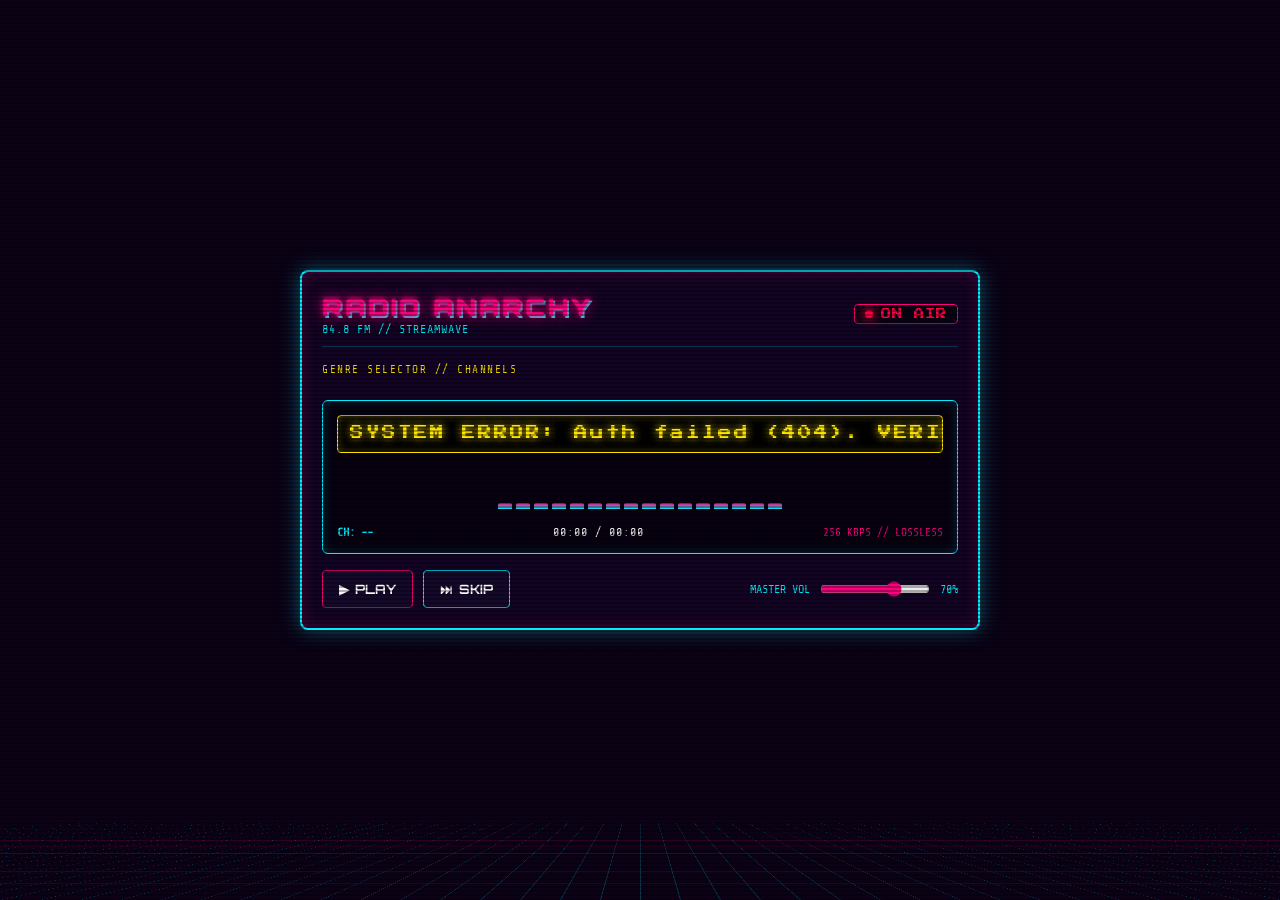
==== web_player/index.html @ dfcef508 "feat: Radio Anarchy commercial audio streaming platform" ====
<!DOCTYPE html>
<html lang="en">
<head>
  <meta charset="UTF-8">
  <meta name="viewport" content="width=device-width, initial-scale=1.0">
  <title>RADIO ANARCHY // OBS STREAM PLAYER</title>
  <link rel="stylesheet" href="style.css">
  <link href="https://fonts.googleapis.com/css2?family=Orbitron:wght@400;700;900&family=Press+Start+2P&family=Share+Tech+Mono&display=swap" rel="stylesheet">
</head>
<body>
  <div class="crt-overlay"></div>
  <div class="synth-grid"></div>

  <!-- Main Broadcast HUD -->
  <main class="player-container" id="playerContainer">
    <!-- Header HUD -->
    <header class="hud-header">
      <div class="brand">
        <span class="glitch" data-text="RADIO ANARCHY">RADIO ANARCHY</span>
        <span class="freq-tag">84.8 FM // STREAMWAVE</span>
      </div>
      <div class="broadcast-status">
        <span class="live-led active"></span>
        <span class="live-text">ON AIR</span>
      </div>
    </header>

    <!-- Channel Selector Rack -->
    <nav class="channel-rack">
      <div class="rack-label">GENRE SELECTOR // CHANNELS</div>
      <div class="channel-buttons" id="channelList">
        <!-- Dynamically injected from API -->
      </div>
    </nav>

    <!-- Center Display Unit -->
    <section class="display-unit">
      <!-- Now Playing Marquee Crawl -->
      <div class="marquee-wrapper">
        <div class="marquee-track" id="marqueeTrack">
          <span id="nowPlayingText">CONNECTING TO RADIO ANARCHY BROADCAST...</span>
        </div>
      </div>

      <!-- Frequency Equalizer Visualizer -->
      <div class="equalizer-display" id="equalizer">
        <div class="bar"></div><div class="bar"></div><div class="bar"></div><div class="bar"></div>
        <div class="bar"></div><div class="bar"></div><div class="bar"></div><div class="bar"></div>
        <div class="bar"></div><div class="bar"></div><div class="bar"></div><div class="bar"></div>
        <div class="bar"></div><div class="bar"></div><div class="bar"></div><div class="bar"></div>
      </div>

      <!-- Playback Time & Channel Meta -->
      <div class="meta-row">
        <div class="channel-badge" id="currentChannelBadge">CH: --</div>
        <div class="timer" id="timeDisplay">00:00 / 00:00</div>
        <div class="quality-badge">256 KBPS // LOSSLESS</div>
      </div>
    </section>

    <!-- Controls & Mixing Console -->
    <footer class="console-controls">
      <div class="buttons-group">
        <button id="playBtn" class="synth-btn action-btn">
          <span class="btn-icon" id="playIcon">▶</span>
          <span id="playLabel">PLAY</span>
        </button>
        <button id="nextBtn" class="synth-btn">
          <span class="btn-icon">⏭</span>
          <span>SKIP</span>
        </button>
      </div>

      <div class="volume-module">
        <label for="volumeSlider">MASTER VOL</label>
        <input type="range" id="volumeSlider" min="0" max="100" value="70">
        <span id="volumePercent">70%</span>
      </div>
    </footer>
  </main>

  <!-- Autoplay Bypass Interaction Banner (auto-hides in OBS) -->
  <div id="obsBypassBanner" class="bypass-banner">
    <div class="banner-content">
      <div class="neon-pulse">⚡ OBS AUDIO LOCK DETECTED ⚡</div>
      <p>CLICK ANYWHERE OR INTERACT TO ENGAGE BROADCAST</p>
    </div>
  </div>

  <!-- Dual-Deck Audio Engine (Crossfading) -->
  <audio id="deckA" preload="auto"></audio>
  <audio id="deckB" preload="auto"></audio>

  <script src="player.js?v=2.1"></script>
</body>
</html>
---- web_player/style.css ----
:root {
  --bg-color: #0b0217;
  --panel-bg: rgba(20, 5, 40, 0.88);
  --neon-pink: #ff007f;
  --neon-cyan: #00f0ff;
  --neon-yellow: #ffe600;
  --neon-purple: #9d00ff;
  --text-primary: #ffffff;
  --text-dim: #7a6b99;
  --font-retro: 'Orbitron', -apple-system, sans-serif;
  --font-mono: 'Share Tech Mono', monospace;
  --font-arcade: 'Press Start 2P', monospace;
}

* {
  box-sizing: border-box;
  margin: 0;
  padding: 0;
  user-select: none;
}

body {
  background-color: var(--bg-color);
  color: var(--text-primary);
  font-family: var(--font-retro);
  overflow: hidden;
  height: 100vh;
  width: 100vw;
  display: flex;
  align-items: center;
  justify-content: center;
  position: relative;
}

/* Transparent mode for OBS overlays */
body.transparent {
  background: transparent !important;
}
body.transparent .synth-grid,
body.transparent .crt-overlay {
  display: none !important;
}

/* CRT Scanline Overlay */
.crt-overlay {
  position: fixed;
  top: 0; left: 0; right: 0; bottom: 0;
  background: linear-gradient(
    rgba(18, 16, 16, 0) 50%, 
    rgba(0, 0, 0, 0.4) 50%
  ), linear-gradient(
    90deg,
    rgba(255, 0, 0, 0.03),
    rgba(0, 255, 0, 0.01),
    rgba(0, 0, 255, 0.03)
  );
  background-size: 100% 4px, 6px 100%;
  pointer-events: none;
  z-index: 100;
  opacity: 0.75;
}

/* 3D Perspective Synthwave Grid */
.synth-grid {
  position: fixed;
  bottom: 0;
  left: -50%;
  width: 200%;
  height: 45vh;
  background-image: 
    linear-gradient(to right, rgba(0, 240, 255, 0.25) 1px, transparent 1px),
    linear-gradient(to bottom, rgba(255, 0, 127, 0.25) 1px, transparent 1px);
  background-size: 40px 40px;
  transform: perspective(300px) rotateX(65deg);
  transform-origin: bottom center;
  animation: grid-scroll 20s linear infinite;
  z-index: 1;
}

@keyframes grid-scroll {
  from { background-position: 0 0; }
  to { background-position: 0 400px; }
}

/* Main Container */
.player-container {
  position: relative;
  z-index: 10;
  width: 94%;
  max-width: 680px;
  background: var(--panel-bg);
  border: 2px solid var(--neon-cyan);
  border-radius: 8px;
  box-shadow: 
    0 0 20px rgba(0, 240, 255, 0.4),
    inset 0 0 15px rgba(255, 0, 127, 0.25);
  backdrop-filter: blur(10px);
  padding: 20px;
  display: flex;
  flex-direction: column;
  gap: 16px;
}

/* Header */
.hud-header {
  display: flex;
  justify-content: space-between;
  align-items: center;
  border-bottom: 1px solid rgba(0, 240, 255, 0.3);
  padding-bottom: 10px;
}

.brand {
  display: flex;
  flex-direction: column;
}

.glitch {
  font-size: 1.5rem;
  font-weight: 900;
  letter-spacing: 3px;
  color: var(--neon-pink);
  text-shadow: 
    0 0 5px var(--neon-pink),
    0 0 15px var(--neon-pink),
    2px 2px 0px var(--neon-cyan);
}

.freq-tag {
  font-family: var(--font-mono);
  font-size: 0.75rem;
  color: var(--neon-cyan);
  letter-spacing: 1px;
}

.broadcast-status {
  display: flex;
  align-items: center;
  gap: 8px;
  background: rgba(0, 0, 0, 0.5);
  padding: 4px 10px;
  border-radius: 4px;
  border: 1px solid var(--neon-pink);
}

.live-led {
  width: 8px;
  height: 8px;
  border-radius: 50%;
  background: #555;
}

.live-led.active {
  background: #ff0044;
  box-shadow: 0 0 8px #ff0044, 0 0 15px #ff0044;
  animation: pulse-led 1.2s infinite alternate;
}

@keyframes pulse-led {
  from { opacity: 0.4; }
  to { opacity: 1; }
}

.live-text {
  font-family: var(--font-arcade);
  font-size: 0.65rem;
  color: #ff0044;
  letter-spacing: 1px;
}

/* Channel Selector Rack */
.channel-rack {
  display: flex;
  flex-direction: column;
  gap: 8px;
}

.rack-label {
  font-family: var(--font-mono);
  font-size: 0.7rem;
  color: var(--neon-yellow);
  letter-spacing: 1.5px;
}

.channel-buttons {
  display: grid;
  grid-template-columns: repeat(5, 1fr);
  gap: 6px;
}

.ch-btn {
  background: rgba(10, 5, 25, 0.8);
  border: 1px solid var(--neon-purple);
  color: var(--text-dim);
  font-family: var(--font-mono);
  font-size: 0.72rem;
  font-weight: bold;
  padding: 8px 4px;
  border-radius: 4px;
  cursor: pointer;
  text-align: center;
  text-transform: uppercase;
  transition: all 0.2s ease;
  overflow: hidden;
  text-overflow: ellipsis;
  white-space: nowrap;
}

.ch-btn:hover {
  border-color: var(--neon-cyan);
  color: var(--neon-cyan);
  box-shadow: 0 0 8px rgba(0, 240, 255, 0.4);
}

.ch-btn.active {
  background: var(--neon-pink);
  border-color: var(--neon-pink);
  color: #fff;
  font-weight: 900;
  box-shadow: 0 0 12px var(--neon-pink);
}

/* Center Display Unit */
.display-unit {
  background: rgba(5, 1, 15, 0.9);
  border: 1px solid var(--neon-cyan);
  border-radius: 6px;
  padding: 14px;
  display: flex;
  flex-direction: column;
  gap: 12px;
  box-shadow: inset 0 0 12px rgba(0, 240, 255, 0.2);
}

/* Marquee LED Crawl */
.marquee-wrapper {
  overflow: hidden;
  white-space: nowrap;
  background: #000;
  border: 1px solid var(--neon-yellow);
  border-radius: 4px;
  padding: 8px 12px;
  box-shadow: inset 0 0 8px rgba(255, 230, 0, 0.3);
}

.marquee-track {
  display: inline-block;
  white-space: nowrap;
  animation: marquee-scroll 18s linear infinite;
}

.marquee-track span {
  font-family: var(--font-arcade);
  font-size: 0.85rem;
  color: var(--neon-yellow);
  text-shadow: 0 0 8px var(--neon-yellow);
  letter-spacing: 2px;
}

@keyframes marquee-scroll {
  from { transform: translateX(100%); }
  to { transform: translateX(-100%); }
}

/* Frequency Equalizer Bars */
.equalizer-display {
  display: flex;
  align-items: flex-end;
  justify-content: center;
  gap: 4px;
  height: 48px;
  padding: 4px 0;
}

.equalizer-display .bar {
  flex: 1;
  max-width: 14px;
  height: 6px;
  background: linear-gradient(to top, var(--neon-cyan), var(--neon-pink));
  border-radius: 2px 2px 0 0;
  transition: height 0.1s ease;
}

.equalizer-display.playing .bar {
  animation: eq-bounce 0.6s ease-in-out infinite alternate;
}

.equalizer-display .bar:nth-child(2n) { animation-delay: 0.1s; }
.equalizer-display .bar:nth-child(3n) { animation-delay: 0.2s; }
.equalizer-display .bar:nth-child(4n) { animation-delay: 0.35s; }
.equalizer-display .bar:nth-child(5n) { animation-delay: 0.15s; }

@keyframes eq-bounce {
  0% { height: 6px; }
  50% { height: 38px; }
  100% { height: 18px; }
}

/* Meta Row */
.meta-row {
  display: flex;
  justify-content: space-between;
  align-items: center;
  font-family: var(--font-mono);
  font-size: 0.75rem;
  color: var(--text-dim);
}

.channel-badge {
  color: var(--neon-cyan);
  font-weight: bold;
}

.timer {
  color: var(--text-primary);
  letter-spacing: 1px;
}

.quality-badge {
  color: var(--neon-pink);
  font-size: 0.7rem;
}

/* Console Controls */
.console-controls {
  display: flex;
  justify-content: space-between;
  align-items: center;
  gap: 16px;
}

.buttons-group {
  display: flex;
  gap: 10px;
}

.synth-btn {
  background: rgba(20, 10, 45, 0.9);
  border: 1px solid var(--neon-cyan);
  color: var(--text-primary);
  font-family: var(--font-retro);
  font-size: 0.8rem;
  font-weight: bold;
  padding: 10px 16px;
  border-radius: 4px;
  cursor: pointer;
  display: flex;
  align-items: center;
  gap: 6px;
  transition: all 0.2s ease;
}

.synth-btn:hover {
  background: var(--neon-cyan);
  color: #000;
  box-shadow: 0 0 12px var(--neon-cyan);
}

.action-btn {
  border-color: var(--neon-pink);
}

.action-btn:hover {
  background: var(--neon-pink);
  color: #fff;
  box-shadow: 0 0 12px var(--neon-pink);
}

.volume-module {
  display: flex;
  align-items: center;
  gap: 10px;
  font-family: var(--font-mono);
  font-size: 0.75rem;
  color: var(--neon-cyan);
}

.volume-module input[type="range"] {
  accent-color: var(--neon-pink);
  width: 110px;
  cursor: pointer;
}

/* OBS Bypass Banner */
.bypass-banner {
  position: fixed;
  top: 0; left: 0; right: 0; bottom: 0;
  background: rgba(8, 2, 20, 0.92);
  z-index: 200;
  display: none;
  align-items: center;
  justify-content: center;
  cursor: pointer;
}

.bypass-banner.visible {
  display: flex;
}

.banner-content {
  text-align: center;
  border: 2px dashed var(--neon-pink);
  padding: 24px 32px;
  border-radius: 8px;
  box-shadow: 0 0 25px var(--neon-pink);
}

.neon-pulse {
  font-family: var(--font-arcade);
  font-size: 0.95rem;
  color: var(--neon-yellow);
  margin-bottom: 12px;
  animation: pulse-led 0.8s infinite alternate;
}

.banner-content p {
  font-family: var(--font-mono);
  font-size: 0.85rem;
  color: var(--neon-cyan);
  letter-spacing: 1px;
}
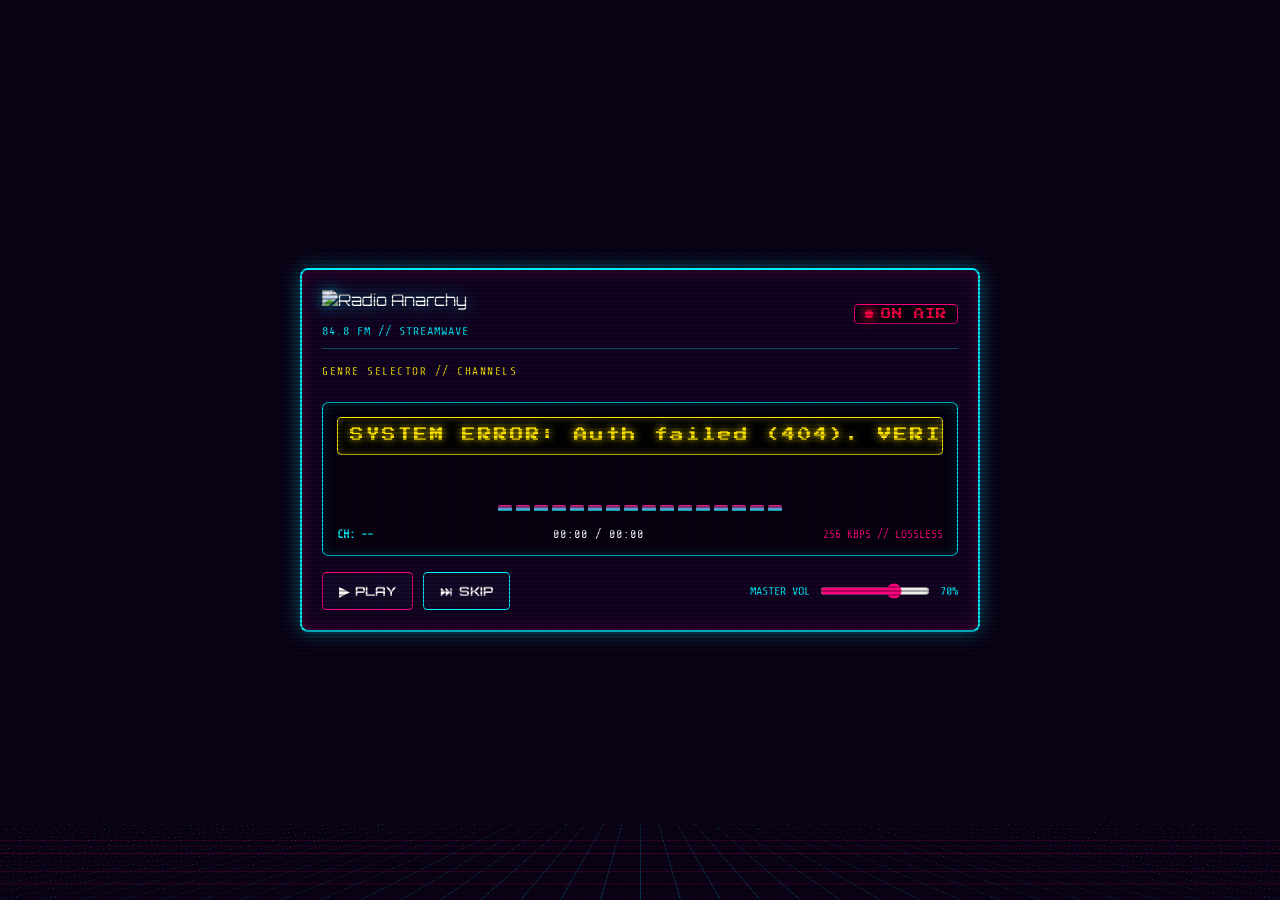
==== commit 22c0d4ed: "feat: refine navbar aesthetic with sleek pill buttons, add HUD logo to player & demo header, and enf" ====
--- a/web_player/index.html
+++ b/web_player/index.html
@@ -16,7 +16,7 @@
     <!-- Header HUD -->
     <header class="hud-header">
       <div class="brand">
-        <span class="glitch" data-text="RADIO ANARCHY">RADIO ANARCHY</span>
+        <img src="/images/RAlogo.png" alt="Radio Anarchy" class="player-hud-logo" />
         <span class="freq-tag">84.8 FM // STREAMWAVE</span>
       </div>
       <div class="broadcast-status">
--- a/web_player/style.css
+++ b/web_player/style.css
@@ -115,6 +115,15 @@
   flex-direction: column;
 }
 
+.player-hud-logo {
+  height: 32px;
+  width: auto;
+  max-width: 160px;
+  object-fit: contain;
+  filter: drop-shadow(0 0 8px rgba(0, 240, 255, 0.6));
+  margin-bottom: 2px;
+}
+
 .glitch {
   font-size: 1.5rem;
   font-weight: 900;
